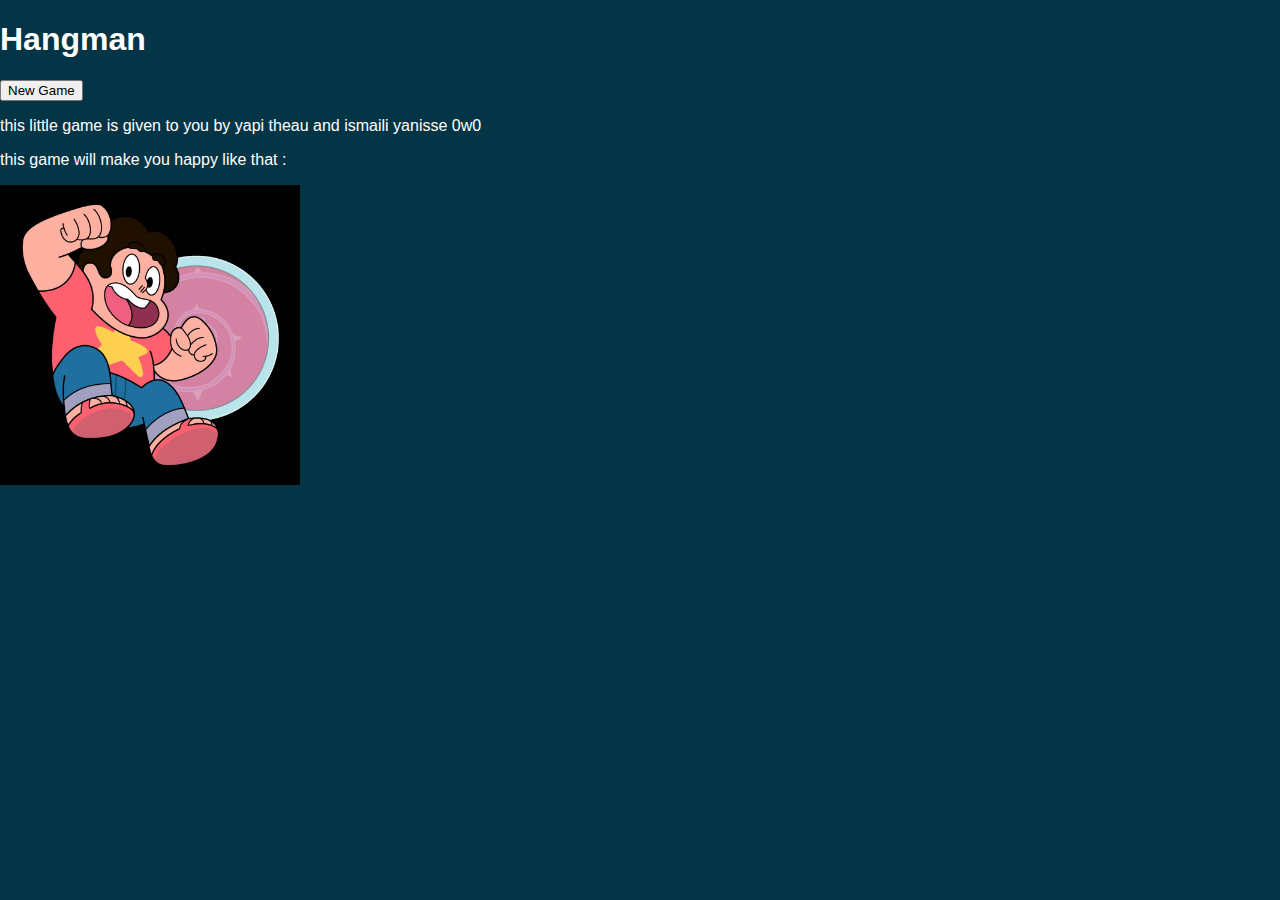
==== static/index.html @ bd147c4c "sa agresse plus les yeux" ====
<!DOCTYPE html>
<html>
  <head>
    <title>Hangman</title>
    <link rel="stylesheet" href="style.css">
  </head>
  <body>
    <h1>Hangman</h1>
    <div id="game">
      <div id="word"></div>
      <div id="letters"></div>
      <div id="man"></div>
      <div id="msg"></div>
      <button id="reset">New Game</button>
      <p>this little game is given to you by yapi theau and ismaili yanisse 0w0</p>
      <p>this game will make you happy like that :</p>
      <img src="image.jpg" alt="An image">
    </div>
  </body>
</html>
---- static/style.css ----
body {
  margin: 0;
  font-family: 'Trebuchet MS', 'Lucida Sans Unicode', 'Lucida Grande', 'Lucida Sans', Arial, sans-serif;
  background-color: rgb(4, 53, 70);
}
img {
  
  width: 300px;
  height: 300px;
}
h1 {
  color: rgb(255, 255, 255);
}
p {
  color: rgb(255, 255, 255);
}
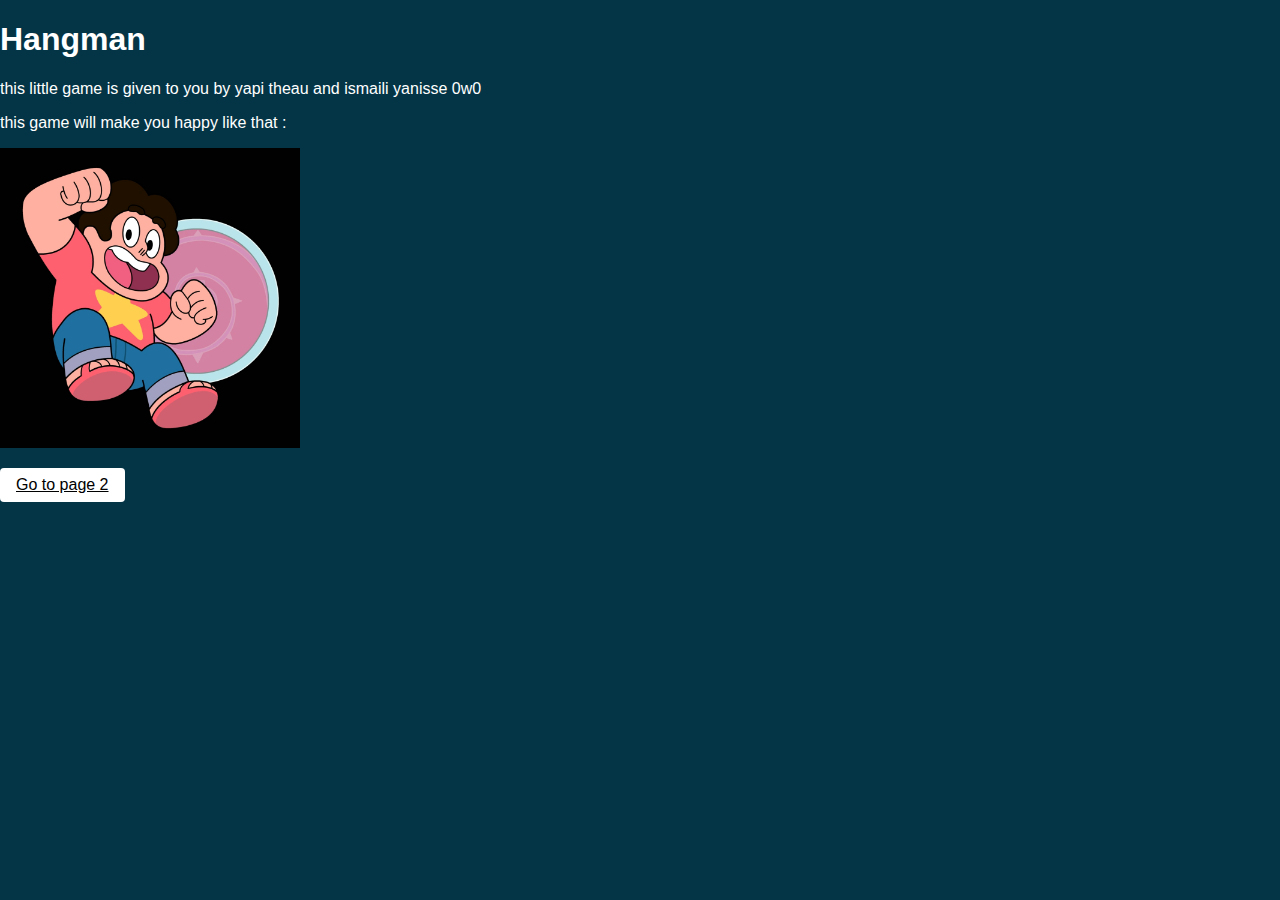
==== commit 34df4c46: "ya 2 pages mtn" ====
--- a/static/index.html
+++ b/static/index.html
@@ -11,10 +11,11 @@
       <div id="letters"></div>
       <div id="man"></div>
       <div id="msg"></div>
-      <button id="reset">New Game</button>
       <p>this little game is given to you by yapi theau and ismaili yanisse 0w0</p>
       <p>this game will make you happy like that :</p>
       <img src="image.jpg" alt="An image">
+      <p></p>
+      <a href="page2.html" class="btn">Go to page 2</a>
     </div>
   </body>
 </html>
--- a/static/style.css
+++ b/static/style.css
@@ -13,4 +13,16 @@
 }
 p {
   color: rgb(255, 255, 255);
-}+}
+a {
+  color: aliceblue;
+}
+.btn {
+  display: inline-block;
+  border: none;
+  border-radius: 4px;
+  padding: 0.5em 1em;
+  color: rgb(0, 0, 0);
+  background-color: rgb(255, 255, 255);
+  cursor: pointer;
+}
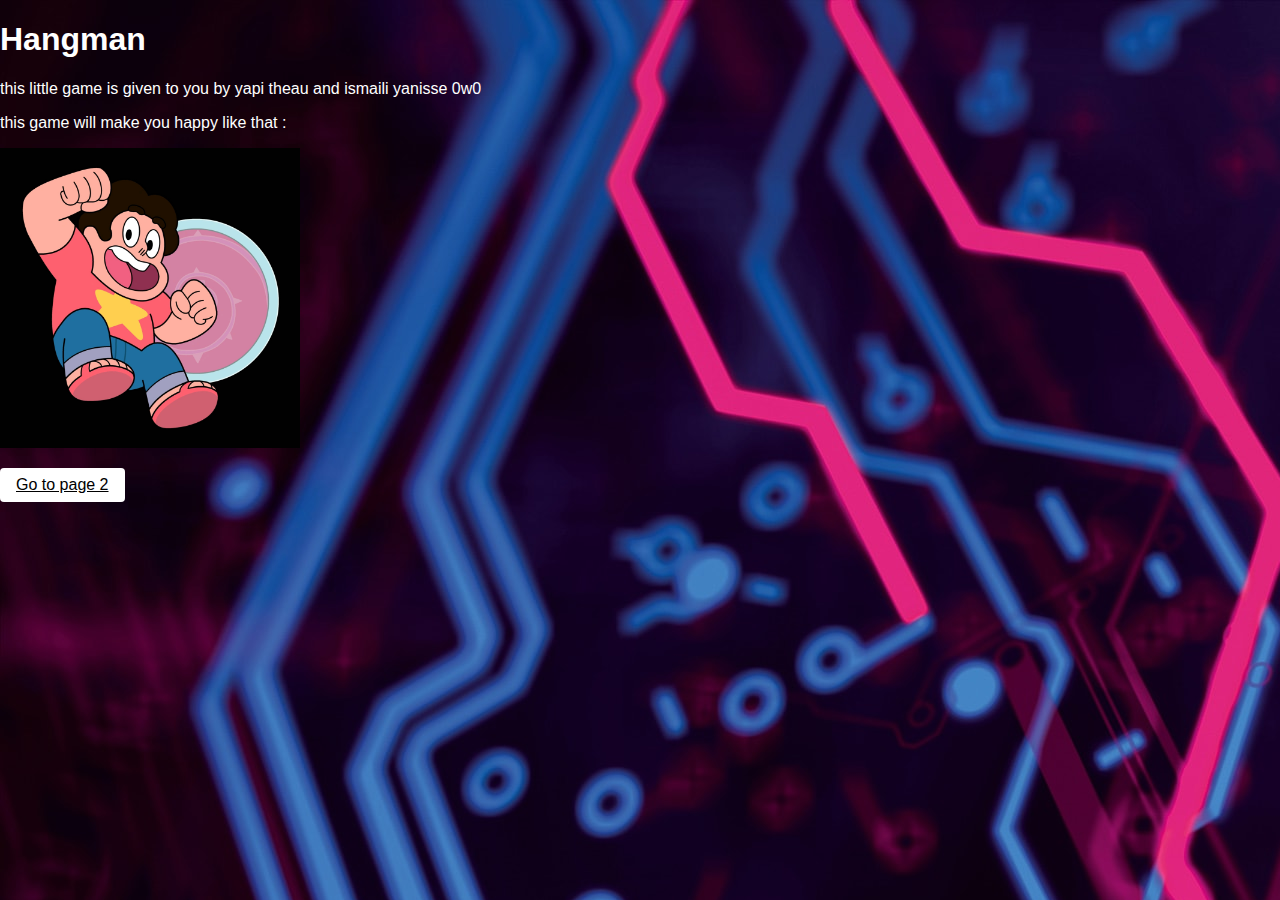
==== commit 6d9f624b: "f" ====
--- a/static/index.html
+++ b/static/index.html
@@ -2,9 +2,10 @@
 <html>
   <head>
     <title>Hangman</title>
-    <link rel="stylesheet" href="style.css">
+    <link rel="stylesheet" href="index.css">
   </head>
   <body>
+    <body background="background.jpeg"></body>
     <h1>Hangman</h1>
     <div id="game">
       <div id="word"></div>
--- a/static/index.css
+++ b/static/index.css
@@ -0,0 +1,28 @@
+body {
+  margin: 0;
+  font-family: 'Trebuchet MS', 'Lucida Sans Unicode', 'Lucida Grande', 'Lucida Sans', Arial, sans-serif;
+  background-color: rgb(4, 53, 70);
+}
+img {
+  
+  width: 300px;
+  height: 300px;
+}
+h1 {
+  color: rgb(255, 255, 255);
+}
+p {
+  color: rgb(255, 255, 255);
+}
+a {
+  color: aliceblue;
+}
+.btn {
+  display: inline-block;
+  border: none;
+  border-radius: 4px;
+  padding: 0.5em 1em;
+  color: rgb(0, 0, 0);
+  background-color: rgb(255, 255, 255);
+  cursor: pointer;
+}
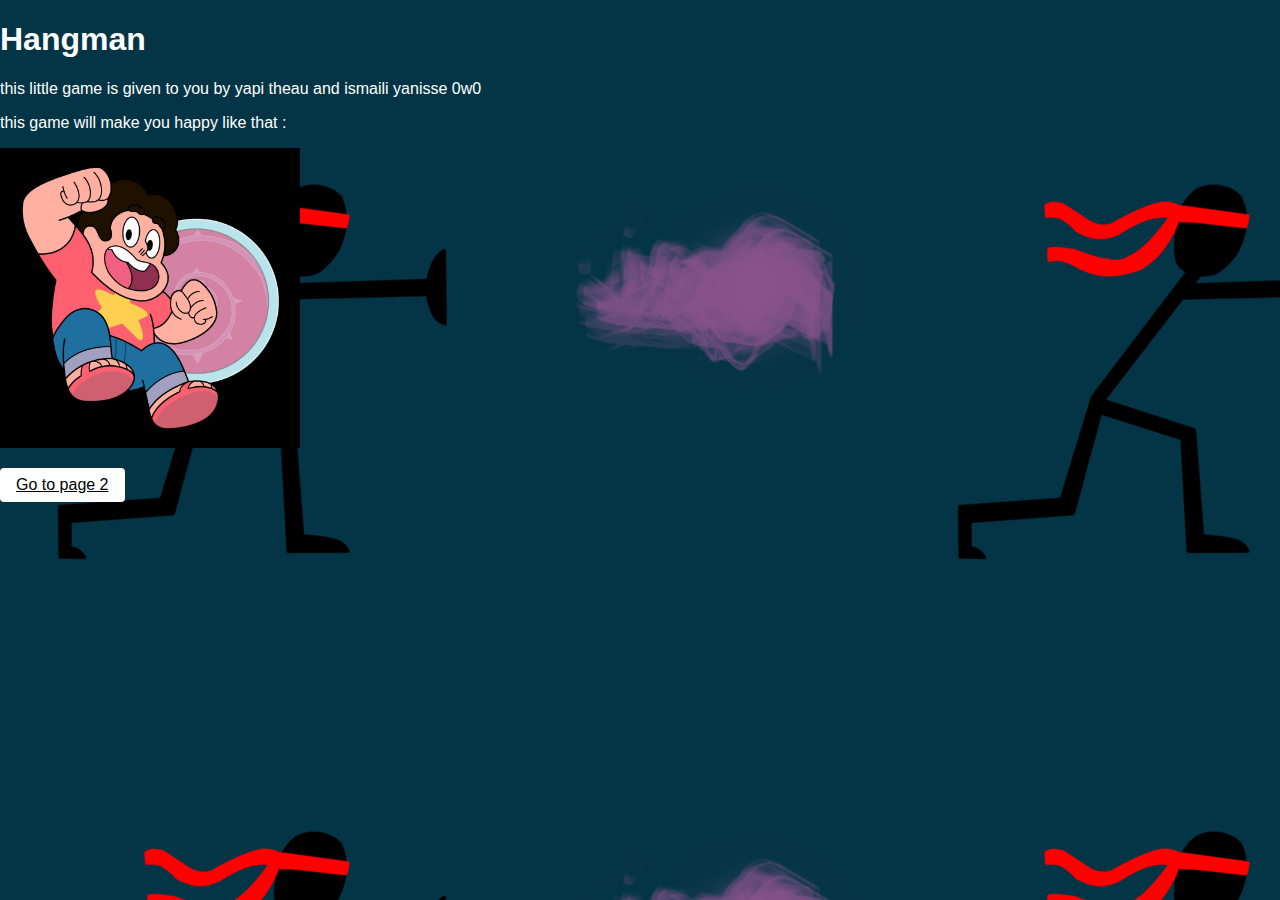
==== commit 78e898cb: "nain" ====
--- a/static/index.html
+++ b/static/index.html
@@ -5,7 +5,7 @@
     <link rel="stylesheet" href="index.css">
   </head>
   <body>
-    <body background="background.jpeg"></body>
+    <body background="Background.png"></body>
     <h1>Hangman</h1>
     <div id="game">
       <div id="word"></div>
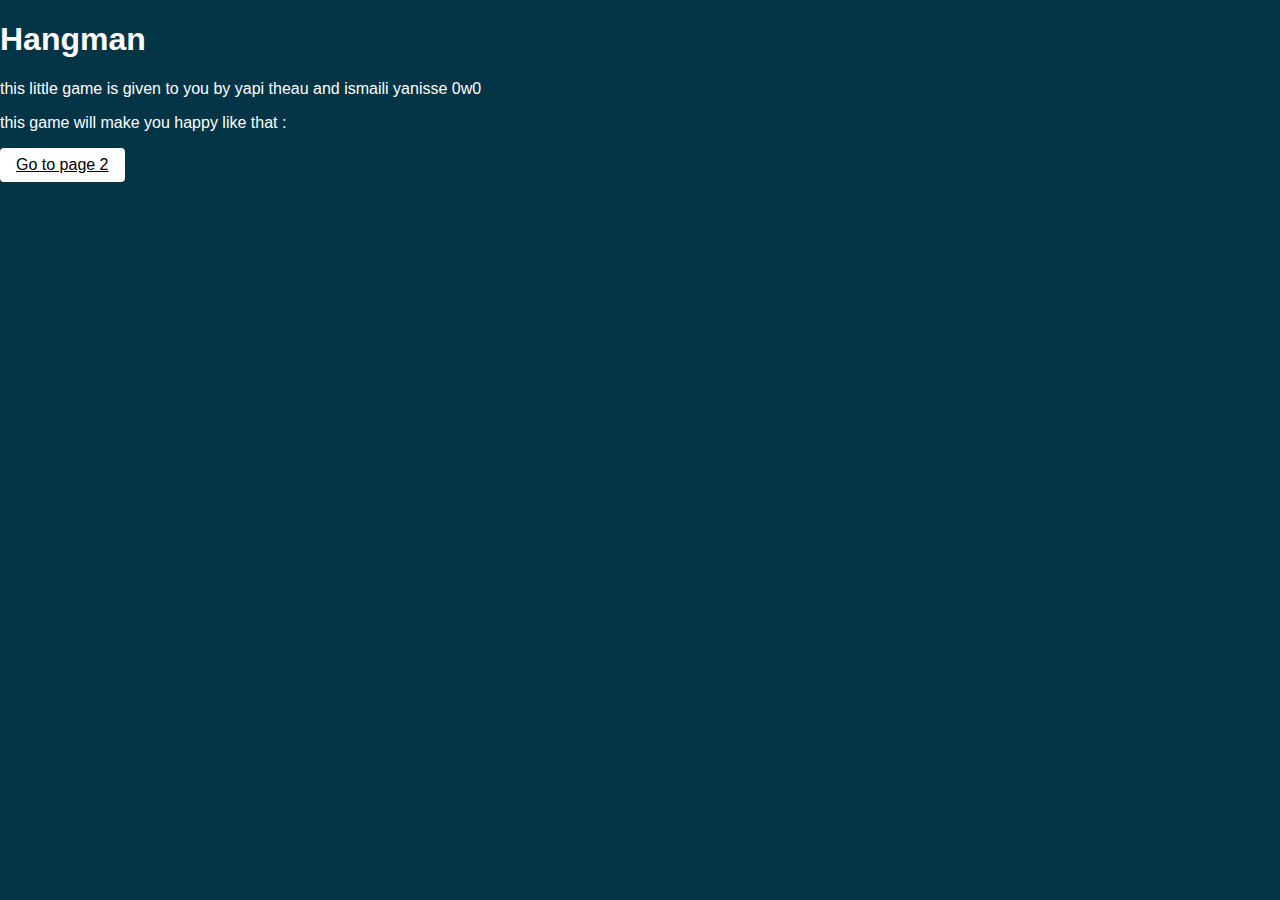
==== commit 9c6082d4: "sa me fatigue srx" ====
--- a/static/index.html
+++ b/static/index.html
@@ -5,16 +5,9 @@
     <link rel="stylesheet" href="index.css">
   </head>
   <body>
-    <body background="Background.png"></body>
     <h1>Hangman</h1>
-    <div id="game">
-      <div id="word"></div>
-      <div id="letters"></div>
-      <div id="man"></div>
-      <div id="msg"></div>
       <p>this little game is given to you by yapi theau and ismaili yanisse 0w0</p>
       <p>this game will make you happy like that :</p>
-      <img src="image.jpg" alt="An image">
       <p></p>
       <a href="page2.html" class="btn">Go to page 2</a>
     </div>
--- a/static/index.css
+++ b/static/index.css
@@ -2,11 +2,7 @@
   margin: 0;
   font-family: 'Trebuchet MS', 'Lucida Sans Unicode', 'Lucida Grande', 'Lucida Sans', Arial, sans-serif;
   background-color: rgb(4, 53, 70);
-}
-img {
   
-  width: 300px;
-  height: 300px;
 }
 h1 {
   color: rgb(255, 255, 255);
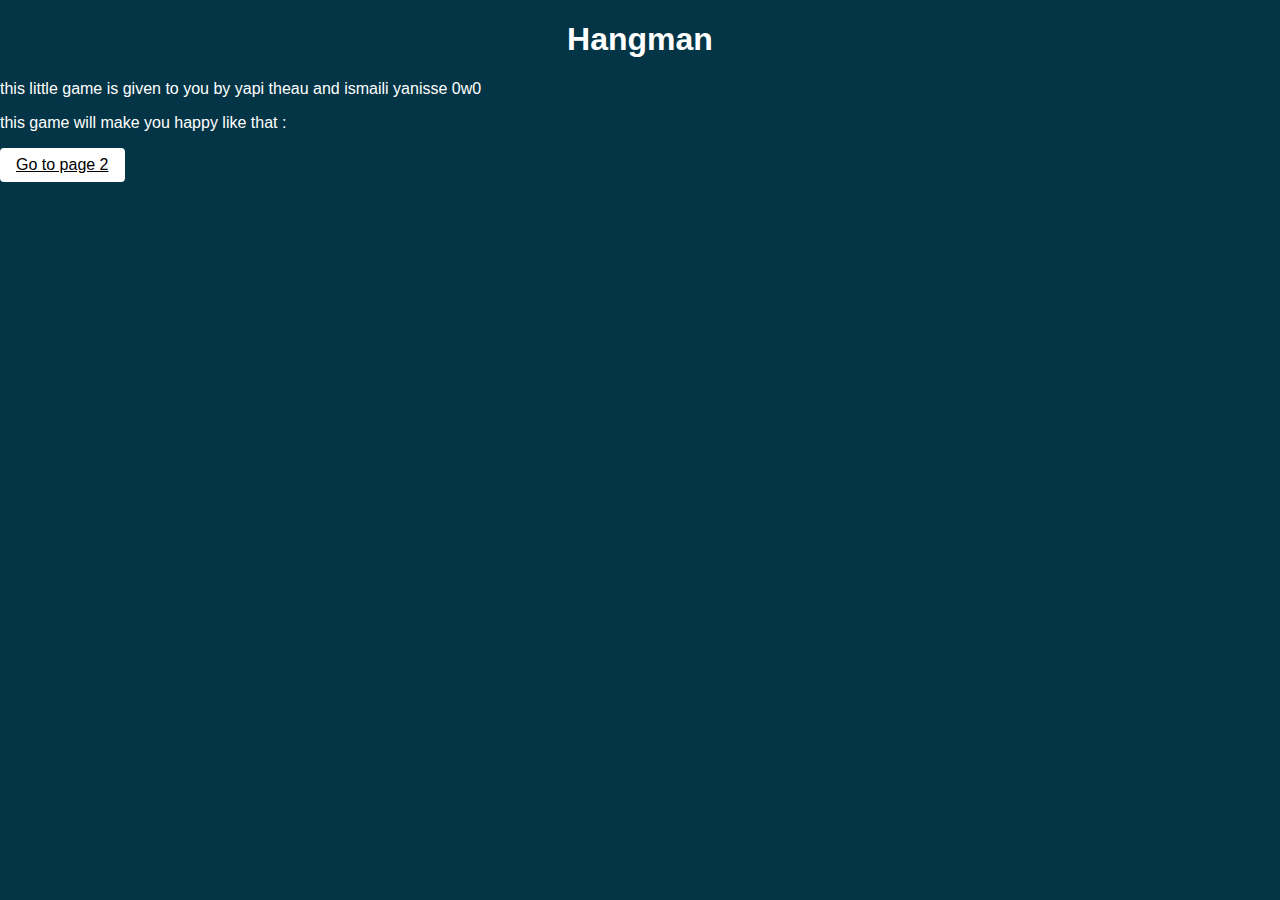
==== commit 088901c4: "on a un cadre pour ecrire" ====
--- a/static/index.html
+++ b/static/index.html
@@ -5,7 +5,7 @@
     <link rel="stylesheet" href="index.css">
   </head>
   <body>
-    <h1>Hangman</h1>
+    <h1><center>Hangman</center></h1>
       <p>this little game is given to you by yapi theau and ismaili yanisse 0w0</p>
       <p>this game will make you happy like that :</p>
       <p></p>
--- a/static/index.css
+++ b/static/index.css
@@ -6,6 +6,7 @@
 }
 h1 {
   color: rgb(255, 255, 255);
+  
 }
 p {
   color: rgb(255, 255, 255);
